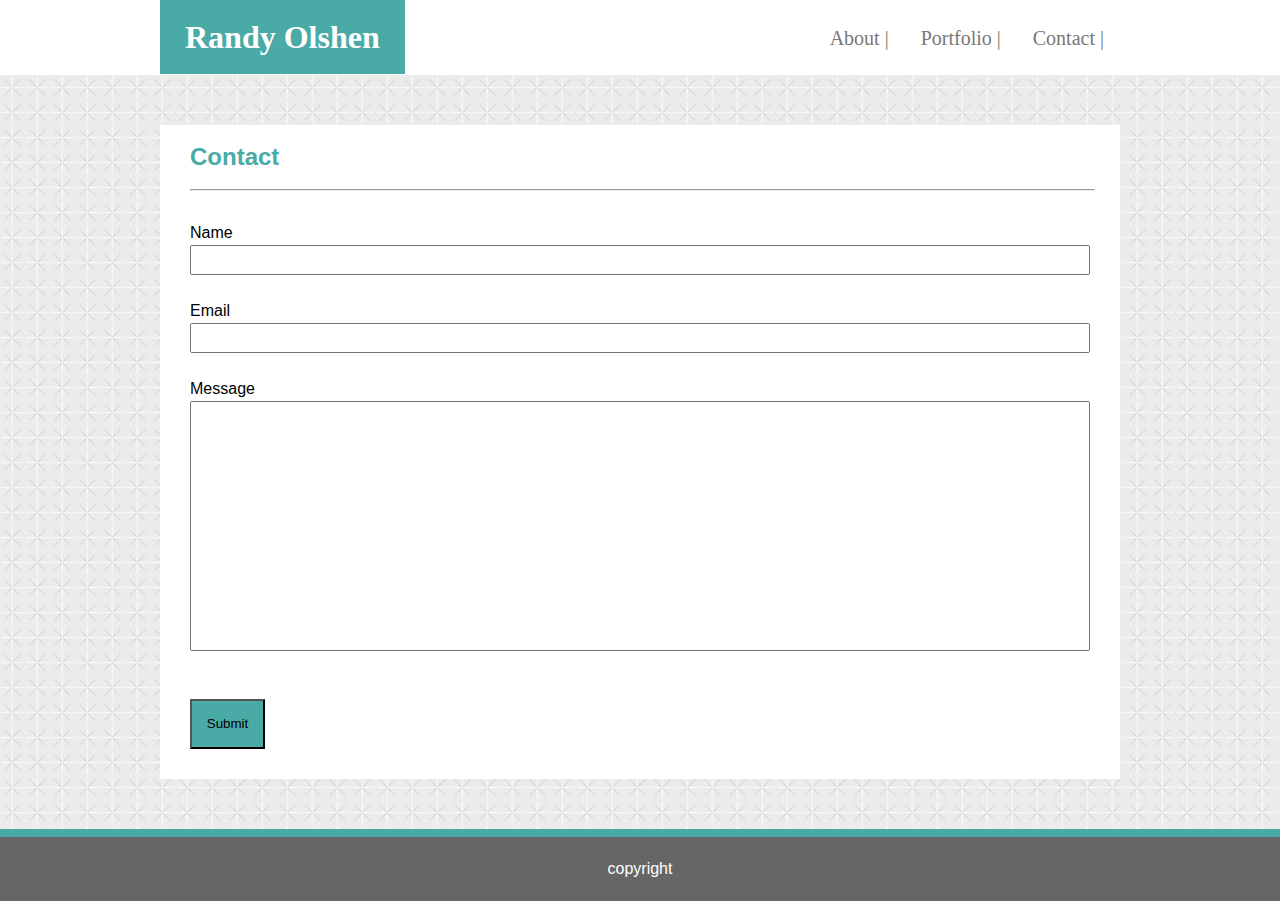
==== contact.html @ d5af9873 "built out portoflio and contact pages" ====
<!DOCTYPE html>
<html lang="en-us">

<head>
    <meta charset="UTF-8">
    <title>Contact</title>
    <link rel="stylesheet" type="text/css" href="css/style.css">
</head>

<body>

    <header>
        <div id="innerheader">
            <h1>Randy Olshen</h1>

            <ul>
                <li><a href="#index.html">About |</a></li>
                <li><a href="#portfolio.html">Portfolio |</a></li>
                <li><a href="#contact.html">Contact |</a></li>
            </ul>
        </div>

    </header>

    <div class="container">

        <section id="full">
            <h2>Contact</h2>
            <hr>
        <div class="information">
            <form action="/action_page.php" target="_self">
                Name<br>
                <input type="text" name="name" textarea style="width: 900px; height: 30px">
                <br><br>
                Email<br>
                <input type="text" name="email" textarea style="width: 900px; height: 30px">
                <br><br>
                Message<br>
                <input type="text" name="message" textarea style="width: 900px; height: 250px">
                <br><br><br>
                <input type="submit" value="Submit" style="width: 75px; height: 50px; background-color: #4aaaa5;">
            </form> 
              
        </div>
    </div>
    </section>

    <footer>copyright</footer>
    </div>

</body>


</html>
---- css/style.css ----
body {
    margin-top: 0px;
    padding: 0px;
    margin: 0px;
    font-family: Arial, 'Helvetica Neue', Helvetica, sans-serif;
    line-height: 150%;
    background: url("../images/criss-cross.jpg");
    
}
header {
    width: 100%;
    height: 75px;
    position: relative;
    background-color: #ffffff;
    padding: 0px;
    margin: 0px;
    font-family: Georgia, Times,'Times New Roman', serif;
  }
  
#innerheader {
    position: relative;
    width: 960px;
    margin: 0 auto;
}

h1 {
    background-color: #4aaaa5;
    color: white;
    position: absolute;
    top: 0px;
    left: 0px;
    margin-top: 0px;
    text-align: center;
    padding: 25px;
}

ul {
    list-style-type: none;
    margin-right: 0px;
    margin-top: 10px;
    padding: 0;
    overflow: hidden;
    background-color: #ffffff;
    float: right;
  }
  
  li {
    float: left;
  }
  
  li a {
    display: block;
    font-size: 20px;
    color: #777777;
    text-align: center;
    padding: 16px;
    text-decoration: none;
  }
  
  li a:hover {
    background-color: #111111;
  }

  *, *::after, *::before {
    box-sizing: border-box;
  }

  .container {
       
  }
  
  #full {
    margin: 0 auto;
    margin-top: 50px;
    width: 960px;
    overflow: auto;
    background-color: #ffffff;
  }
   
  aside {
    float: left;
    margin-top: 105px;
    margin-bottom: 20px;
    margin-left: 25px;
    margin-right: 25px;
    width: 200px;
    height: 200px;
    background-image: url("../images/Randy.jpg");
  }
  
  hr {
   height: 2px;
   background-color: #777777;
   margin-right: 25px;
   margin-left: 30px;  
  }

  h2 {
    color: #4aaaa5;
    margin-left: 30px;
  }
  p {
    margin-right: 30px;
    margin-top: 40px;
    font-size: 14pt;
    line-height: 175%;
  }

  p1 {
    float: left;
    margin-left: 25px;
    margin-right: 30px;
    font-size: 14pt;
    line-height: 175%;
  }

  .portfolioimage {
    float: left;
    margin:20px;
    padding: 10px;
    height: 300px;
    width: 300px;
  }

  .information {
    margin: 20px;
    padding: 10px;
  }

  footer {
    margin: 0px auto;
    margin-top: 50px;
    margin-left: -60px;
    margin-right: -60px;
    padding: 20px;
    /* clear: both; */
    border-top: 8px solid #4aaaa5;
    background: #666666;
    color: #ffffff;
    text-align: center;
    position: sticky;
  }
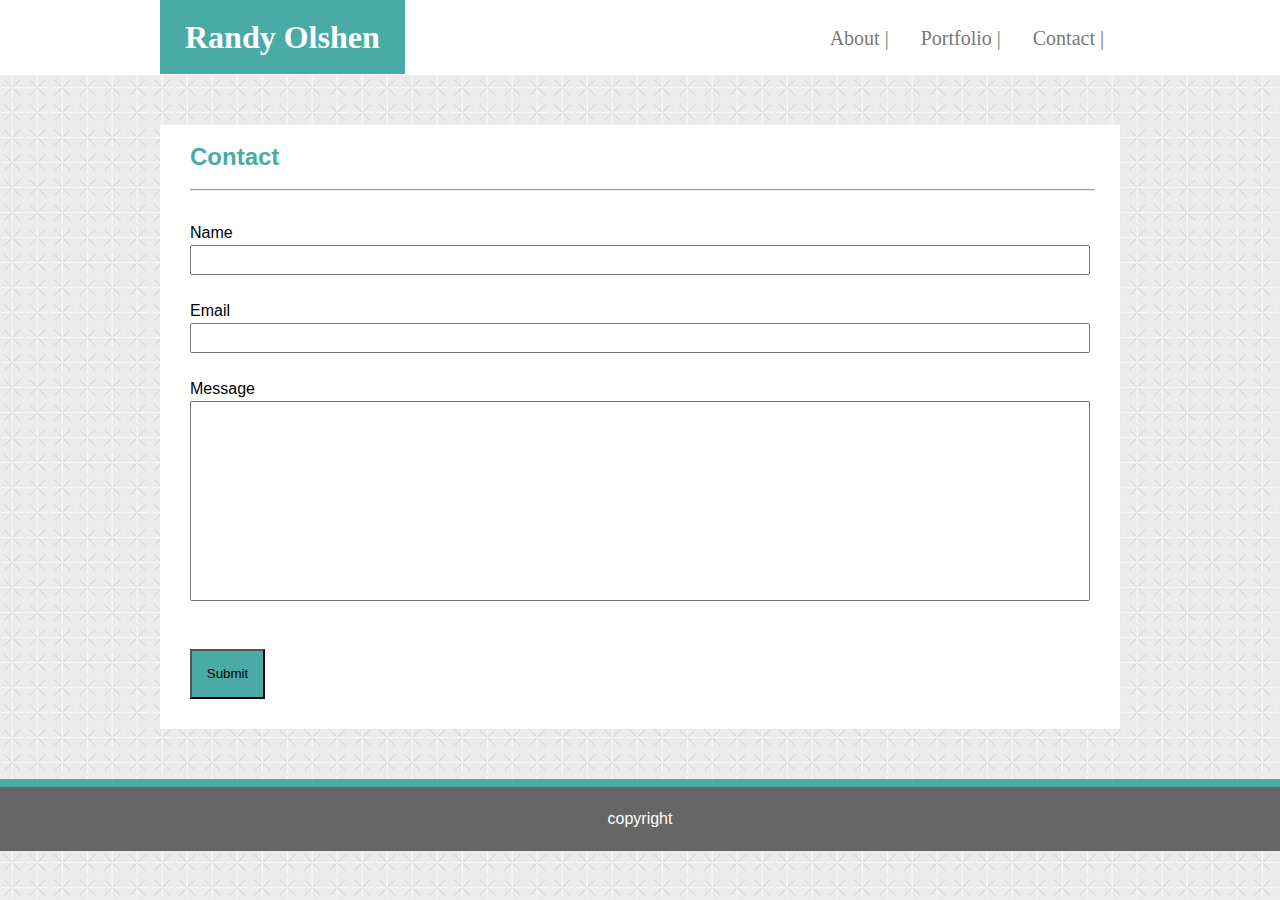
==== commit 993e3013: "update" ====
--- a/contact.html
+++ b/contact.html
@@ -14,9 +14,9 @@
             <h1>Randy Olshen</h1>
 
             <ul>
-                <li><a href="#index.html">About |</a></li>
-                <li><a href="#portfolio.html">Portfolio |</a></li>
-                <li><a href="#contact.html">Contact |</a></li>
+                <li><a href="index.html">About |</a></li>
+                <li><a href="portfolio.html">Portfolio |</a></li>
+                <li><a href="contact.html">Contact |</a></li>
             </ul>
         </div>
 
@@ -36,7 +36,7 @@
                 <input type="text" name="email" textarea style="width: 900px; height: 30px">
                 <br><br>
                 Message<br>
-                <input type="text" name="message" textarea style="width: 900px; height: 250px">
+                <input type="text" name="message" textarea style="width: 900px; height: 200px">
                 <br><br><br>
                 <input type="submit" value="Submit" style="width: 75px; height: 50px; background-color: #4aaaa5;">
             </form> 
